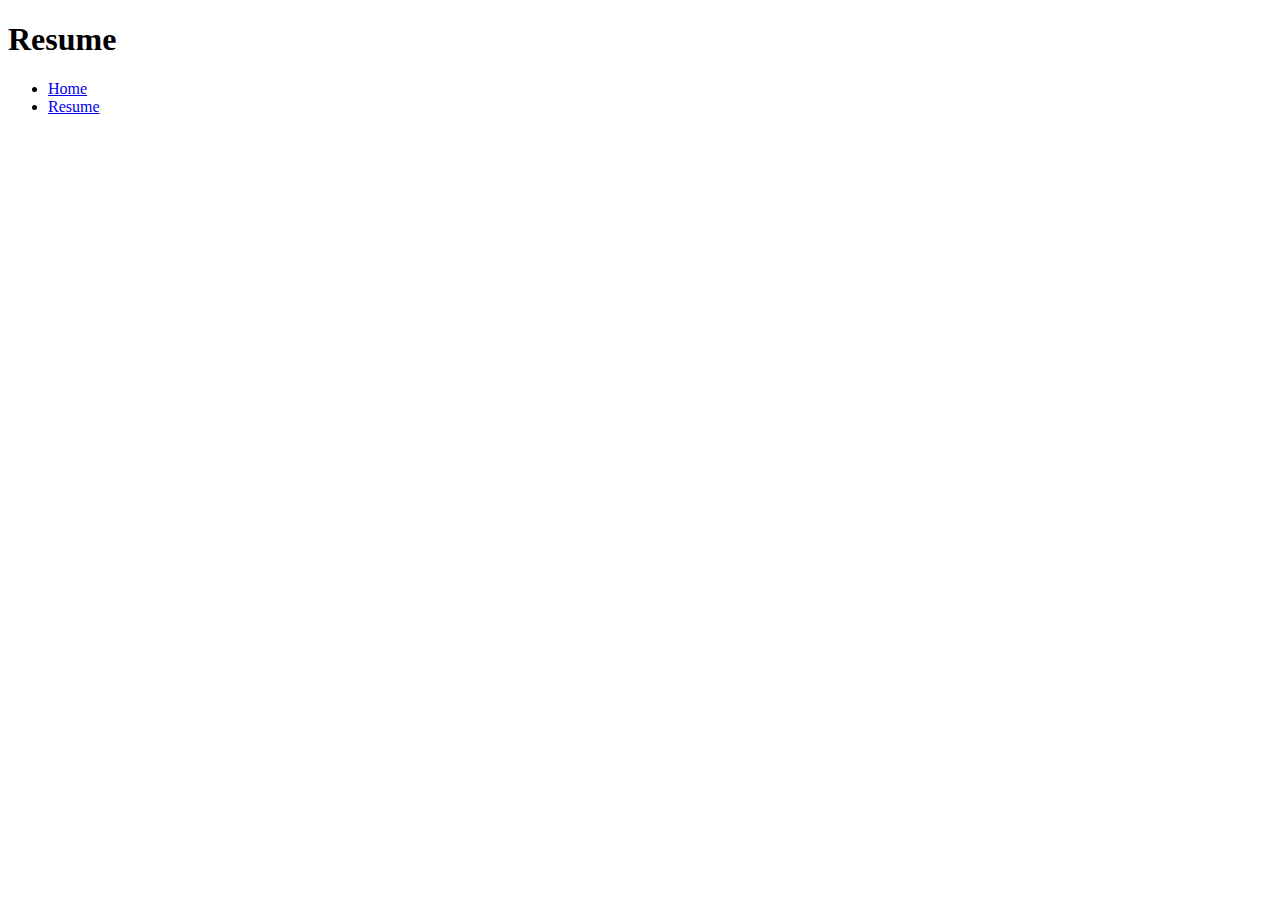
==== Module_3_HTML/resume.html @ 67fc137d "added profile picture" ====
<!DOCTYPE html>
<html lang="en" dir="ltr">
  <head>
    <meta charset="utf-8">
    <title>Resume</title>
  </head>
  <body>

    <div class="banner">
        <div class="title">
            <h1>Resume</h1>
        </div>
    </div>
      <div class="nav">
          <ul>
            <li><a href="index.html"> Home </a></li>
            <li><a href="resume.html"> Resume </a></li>
          </ul>
      </div>
  </body>

</html>
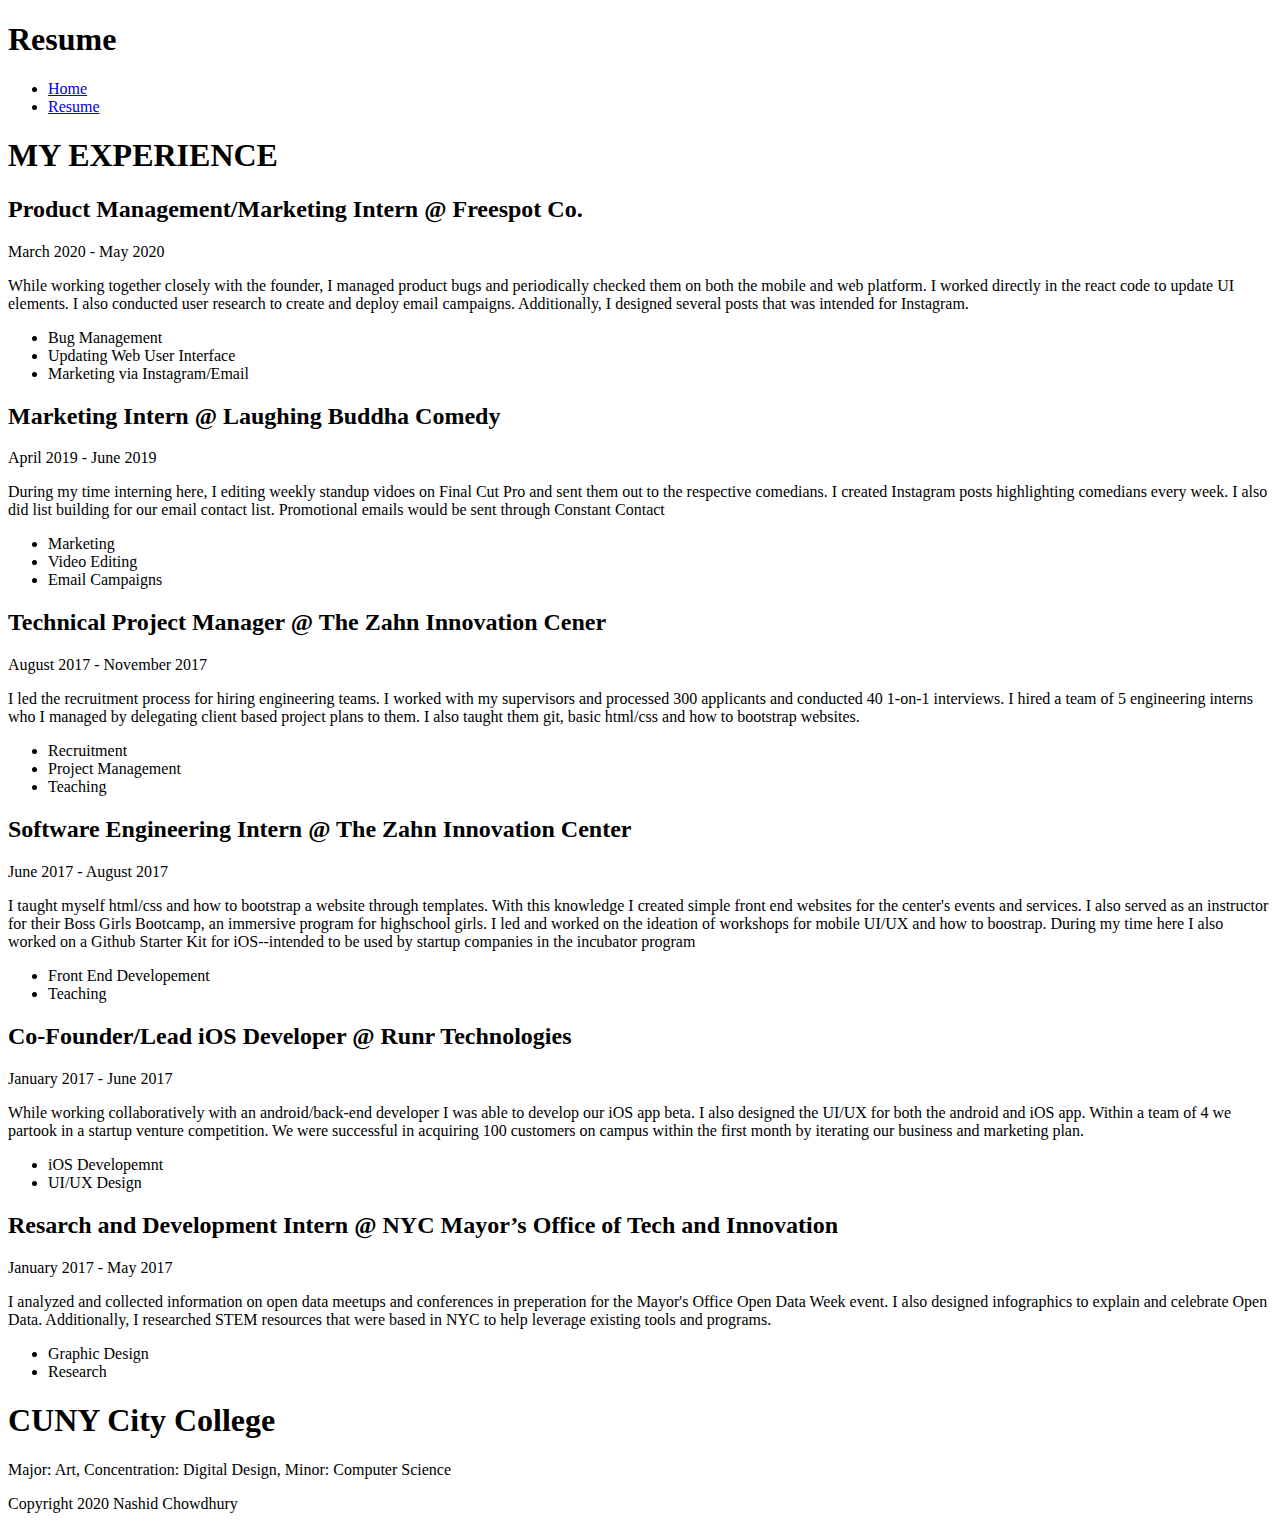
==== commit 989fdddc: "added jobs to resume section" ====
--- a/Module_3_HTML/resume.html
+++ b/Module_3_HTML/resume.html
@@ -17,6 +17,95 @@
             <li><a href="resume.html"> Resume </a></li>
           </ul>
       </div>
+
+      <div class="jobs">
+          <h1>MY EXPERIENCE</h1>
+          <div class="job">
+              <h2>Product Management/Marketing Intern @ Freespot Co.</h2>
+              <p class="date"> March 2020 - May 2020 </p>
+              <p class="desc"> While working together closely with the founder, I managed product bugs and periodically checked them on both the mobile and web platform. I worked directly in the react code to update UI elements. I also conducted user research to create and deploy email campaigns. Additionally, I designed several posts that was intended for Instagram. </p>
+
+              <ul class="duties">
+                  <li>Bug Management</li>
+                  <li>Updating Web User Interface</li>
+                  <li>Marketing via Instagram/Email</li>
+              </ul>
+          </div>
+
+          <div class="job">
+              <h2>Marketing Intern @ Laughing Buddha Comedy</h2>
+              <p class="date"> April 2019 - June 2019 </p>
+              <p class="desc">During my time interning here, I editing weekly standup vidoes on Final Cut Pro and sent them out to the respective comedians. I created Instagram posts highlighting comedians every week. I also did list building for our email contact list. Promotional emails would be sent through Constant Contact </p>
+
+              <ul class="duties">
+                  <li>Marketing</li>
+                  <li>Video Editing</li>
+                  <li>Email Campaigns</li>
+              </ul>
+          </div>
+          <div class="job">
+              <h2>Technical Project Manager @ The Zahn Innovation Cener</h2>
+              <p class="date"> August 2017 - November 2017 </p>
+              <p class="desc">I led the recruitment process for hiring engineering teams. I worked with my supervisors and processed 300 applicants and conducted 40 1-on-1 interviews. I hired a team of 5 engineering interns who I managed by delegating client based project plans to them. I also taught them git, basic html/css and how to bootstrap websites. </p>
+
+              <ul class="duties">
+                  <li>Recruitment</li>
+                  <li>Project Management</li>
+                  <li>Teaching</li>
+              </ul>
+          </div>
+
+          <div class="job">
+              <h2>Software Engineering Intern @ The Zahn Innovation Center</h2>
+              <p class="date"> June 2017 - August 2017 </p>
+              <p class="desc">I taught myself html/css and how to bootstrap a website through templates. With this knowledge I created simple front end websites for the center's events and services. I also served as an instructor for their Boss Girls Bootcamp, an immersive program for highschool girls. I led and worked on the ideation of workshops for mobile UI/UX and how to boostrap. During my time here I also worked on a Github Starter Kit for iOS--intended to be used by startup companies in the incubator program </p>
+
+              <ul class="duties">
+                  <li>Front End Developement</li>
+                  <li>Teaching</li>
+
+              </ul>
+          </div>
+
+          <div class="job">
+              <h2>Co-Founder/Lead iOS Developer @ Runr Technologies</h2>
+              <p class="date"> January 2017 - June 2017 </p>
+              <p class="desc">While working collaboratively with an android/back-end developer I was able to develop our iOS app beta. I also designed the UI/UX for both the android and iOS app. Within a team of 4 we partook in a startup venture competition. We were successful in acquiring 100 customers on campus within the first month by iterating our business and marketing plan. </p>
+
+              <ul class="duties">
+                  <li>iOS Developemnt</li>
+                  <li>UI/UX Design</li>
+
+              </ul>
+          </div>
+
+          <div class="job">
+              <h2>Resarch and Development Intern @ NYC Mayor’s Office of Tech and Innovation</h2>
+              <p class="date"> January 2017 - May 2017 </p>
+              <p class="desc">I analyzed and collected information on open data meetups and conferences in preperation for the Mayor's Office Open Data Week event. I also designed infographics to explain and celebrate Open Data. Additionally, I researched STEM resources that were based in NYC to help leverage existing tools and programs. </p>
+
+              <ul class="duties">
+                  <li>Graphic Design</li>
+                  <li>Research</li>
+
+              </ul>
+          </div>
+
+
+
+
+
+      </div>
+
+      <div class="education">
+          <h1>CUNY City College</h1>
+          <p>Major: Art, Concentration: Digital Design, Minor: Computer Science</p>
+      </div>
+
+      <div class="footer">
+          <p>Copyright 2020 Nashid Chowdhury</p>
+
+      </div>
   </body>
 
 </html>
